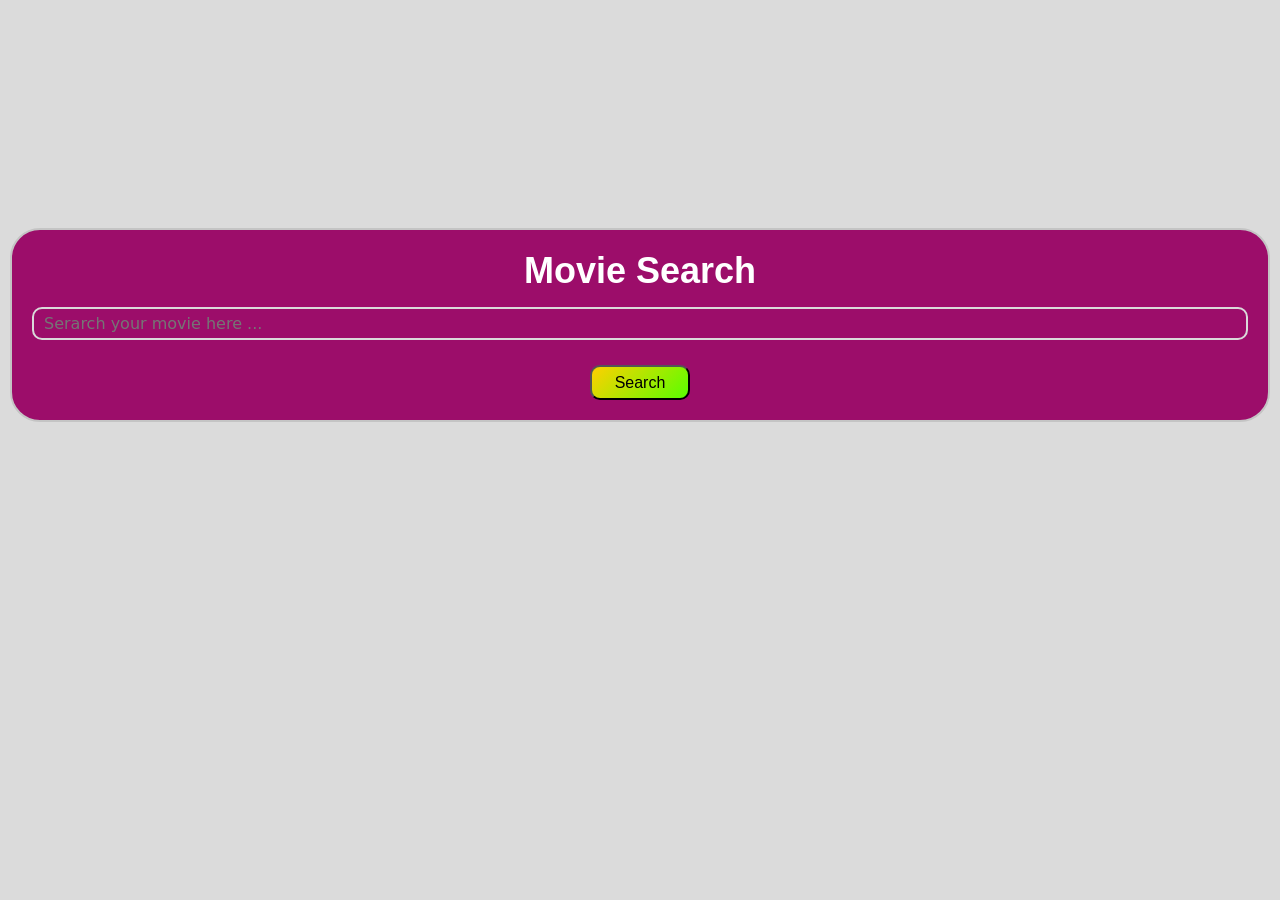
==== index.html @ 6d3d755a "Search" ====
<!doctype html>
<html lang="en">
  <head>
    <meta charset="UTF-8" />
    <meta name="viewport" content="width=device-width, initial-scale=1.0" />
    <title>Movie Search</title>
    <link rel="stylesheet" href="style.css" />
  </head>
  <body>
    <div class="all">
      <header>
        <h1>Movie Search</h1>
        <form action="">
          <input type="search" name="" id="" placeholder="Serarch your movie here ..."/>
          <a href="./load.html">
            <button class="search">Search</button>
          </a>
        </form>
      </header>
      
    </div>
  </body>
</html>
---- style.css ----
*{
    padding: 0;
    margin: 0;
    box-sizing: border-box;
}

body{
    font-family: sans-serif;
    
    background-color: #dbdbdb;
}

.all{
    /* margin: 0 auto; */
    /* padding: 20px; */
    height: 650px;
    width: 100%;
    max-width: 1440px;
    /* justify-items: center; */
    display: flex;
    justify-content: center;
    align-items: center;
    /* background-color: violet; */
    color: white;
}

header{
    width: 100%;
    border-radius: 30px;
    margin: 10px;
    padding: 20px;
    /* height: ; */
    background-color: #9c0d6a;
    /* justify-items: center; */
    border: 2px solid rgb(196, 196, 196);
    font-size: large;
    text-align: center;
    /* border: 1px solid black; */
}

h1{
    font-weight: 600;
    /* margin-top: 5px; */
    margin-bottom: 15px;
}

input{
    width: 100%;
    /* height: 30px; */
    margin-bottom: 25px;
    border-radius: 10px;
    background-color: transparent;
    outline: none;
    border: 2px solid #dadada;
    padding: 5px 10px;
    font-size: 16px;
    color: white;
    font-family: system-ui, -apple-system, BlinkMacSystemFont, 'Segoe UI', Roboto, Oxygen, Ubuntu, Cantarell, 'Open Sans', 'Helvetica Neue', sans-serif;
    
}

input:hover{
    /* border: 2px solid #727171; */
    font-weight: bold;
    text-decoration: none;
    /* outline: #fff93f; */
    outline: 1px solid #fff93f;
}

/* form{
    gap: 40px;
} */

.search{
    width: 100px;
    height: 35px;  /*  */
    background: linear-gradient(135deg,#ffd000, rgb(89, 255, 0)) ;
    border-radius: 10px;
    /* padding: px; */
    font-size: 16px;
    /* font-weight: larger; */
    cursor: pointer;
}
/* ====================================================

                        Load View
                
   ==================================================== */

.parent{
    width: 100%;
    border-radius: 30px;
    margin: 10px;
    padding: 20px;
    /* height: ; */
    background-color: rgb(156, 13, 13);
    /* justify-items: center; */
    border: 2px solid rgb(196, 196, 196);
    font-size: large;
    text-align: center;
    /* border: 1px solid black; */
}
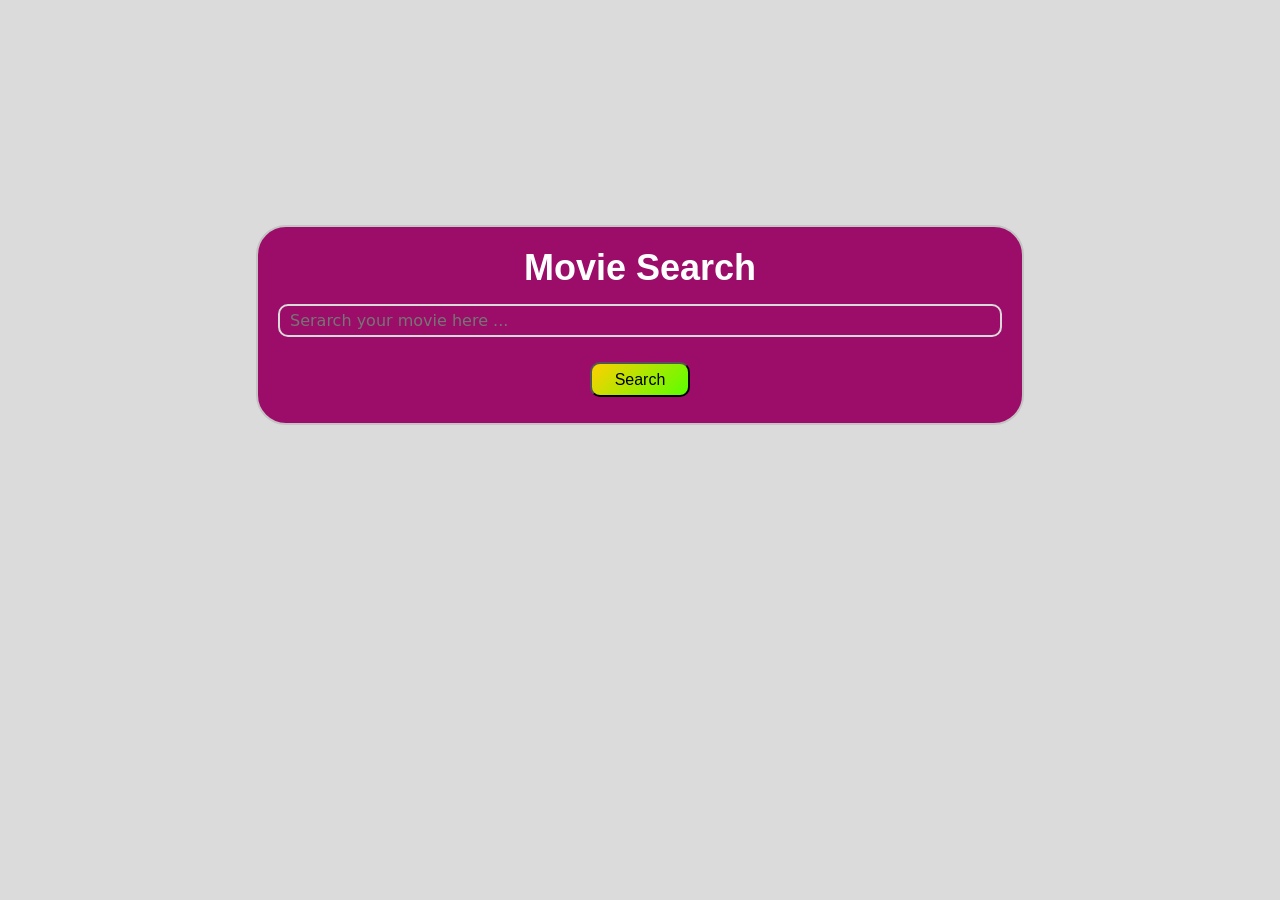
==== commit 0c4373fb: "media_quary" ====
--- a/index.html
+++ b/index.html
@@ -12,7 +12,7 @@
         <h1>Movie Search</h1>
         <form action="">
           <input type="search" name="" id="" placeholder="Serarch your movie here ..."/>
-          <a href="./load.html">
+          <a href="./result.html">
             <button class="search">Search</button>
           </a>
         </form>
--- a/style.css
+++ b/style.css
@@ -1,85 +1,96 @@
-*{
-    padding: 0;
-    margin: 0;
-    box-sizing: border-box;
+* {
+  padding: 0;
+  margin: 0;
+  box-sizing: border-box;
 }
 
-body{
-    font-family: sans-serif;
-    
-    background-color: #dbdbdb;
+body {
+  font-family: sans-serif;
+
+  background-color: #dbdbdb;
 }
 
-.all{
-    /* margin: 0 auto; */
-    /* padding: 20px; */
-    height: 650px;
-    width: 100%;
-    max-width: 1440px;
-    /* justify-items: center; */
-    display: flex;
-    justify-content: center;
-    align-items: center;
-    /* background-color: violet; */
-    color: white;
+.all {
+  /* margin: 0 auto; */
+  /* padding: 20px; */
+  width: 100%;
+  height: 650px;
+  max-width: 1440px;
+  /* justify-items: center; */
+  display: flex;
+  justify-content: center;
+  align-items: center;
+  /* background-color: violet; */
+  color: white;
 }
 
-header{
-    width: 100%;
-    border-radius: 30px;
-    margin: 10px;
-    padding: 20px;
-    /* height: ; */
-    background-color: #9c0d6a;
-    /* justify-items: center; */
-    border: 2px solid rgb(196, 196, 196);
-    font-size: large;
-    text-align: center;
-    /* border: 1px solid black; */
+header {
+  width: 100%;
+  border-radius: 30px;
+  margin: 10px;
+  padding: 20px;
+  /* height: ; */
+  background-color: #9c0d6a;
+  /* justify-items: center; */
+  border: 2px solid rgb(196, 196, 196);
+  font-size: large;
+  text-align: center;
+  /* border: 1px solid black; */
+
 }
 
-h1{
-    font-weight: 600;
-    /* margin-top: 5px; */
-    margin-bottom: 15px;
+h1 {
+  font-weight: 600;
+  /* margin-top: 5px; */
+  margin-bottom: 15px;
 }
 
-input{
-    width: 100%;
-    /* height: 30px; */
-    margin-bottom: 25px;
-    border-radius: 10px;
-    background-color: transparent;
-    outline: none;
-    border: 2px solid #dadada;
-    padding: 5px 10px;
-    font-size: 16px;
-    color: white;
-    font-family: system-ui, -apple-system, BlinkMacSystemFont, 'Segoe UI', Roboto, Oxygen, Ubuntu, Cantarell, 'Open Sans', 'Helvetica Neue', sans-serif;
-    
+input {
+  width: 100%;
+  /* height: 30px; */
+  margin-bottom: 25px;
+  border-radius: 10px;
+  background-color: transparent;
+  outline: none;
+  border: 2px solid #dadada;
+  padding: 5px 10px;
+  font-size: 16px;
+  color: white;
+  font-family:
+    system-ui,
+    -apple-system,
+    BlinkMacSystemFont,
+    "Segoe UI",
+    Roboto,
+    Oxygen,
+    Ubuntu,
+    Cantarell,
+    "Open Sans",
+    "Helvetica Neue",
+    sans-serif;
 }
 
-input:hover{
-    /* border: 2px solid #727171; */
-    font-weight: bold;
-    text-decoration: none;
-    /* outline: #fff93f; */
-    outline: 1px solid #fff93f;
+input:hover {
+  /* border: 2px solid #727171; */
+  font-weight: bold;
+  text-decoration: none;
+  /* outline: #fff93f; */
+  outline: 1px solid #fff93f;
 }
 
 /* form{
     gap: 40px;
 } */
 
-.search{
-    width: 100px;
-    height: 35px;  /*  */
-    background: linear-gradient(135deg,#ffd000, rgb(89, 255, 0)) ;
-    border-radius: 10px;
-    /* padding: px; */
-    font-size: 16px;
-    /* font-weight: larger; */
-    cursor: pointer;
+.search {
+  width: 100px;
+  height: 35px; /*  */
+  background: linear-gradient(135deg, #ffd000, rgb(89, 255, 0));
+  border-radius: 10px;
+  /* padding: px; */
+  font-size: 16px;
+  /* font-weight: larger; */
+  cursor: pointer;
 }
 /* ====================================================
 
@@ -87,16 +98,32 @@
                 
    ==================================================== */
 
-.parent{
-    width: 100%;
+.parent {
+  width: 100%;
+  border-radius: 30px;
+  margin: 10px;
+  padding: 20px;
+  /* height: ; */
+  background-color: rgb(156, 13, 13);
+  /* justify-items: center; */
+  border: 2px solid rgb(196, 196, 196);
+  font-size: large;
+  text-align: center;
+  /* border: 1px solid black; */
+}
+
+@media screen and (max-width: 1440px) {
+  header {
+    width: 60%;
     border-radius: 30px;
     margin: 10px;
     padding: 20px;
-    /* height: ; */
-    background-color: rgb(156, 13, 13);
+    height: 200px;
+    background-color: #9c0d6a;
     /* justify-items: center; */
     border: 2px solid rgb(196, 196, 196);
     font-size: large;
     text-align: center;
     /* border: 1px solid black; */
-}+  }
+}
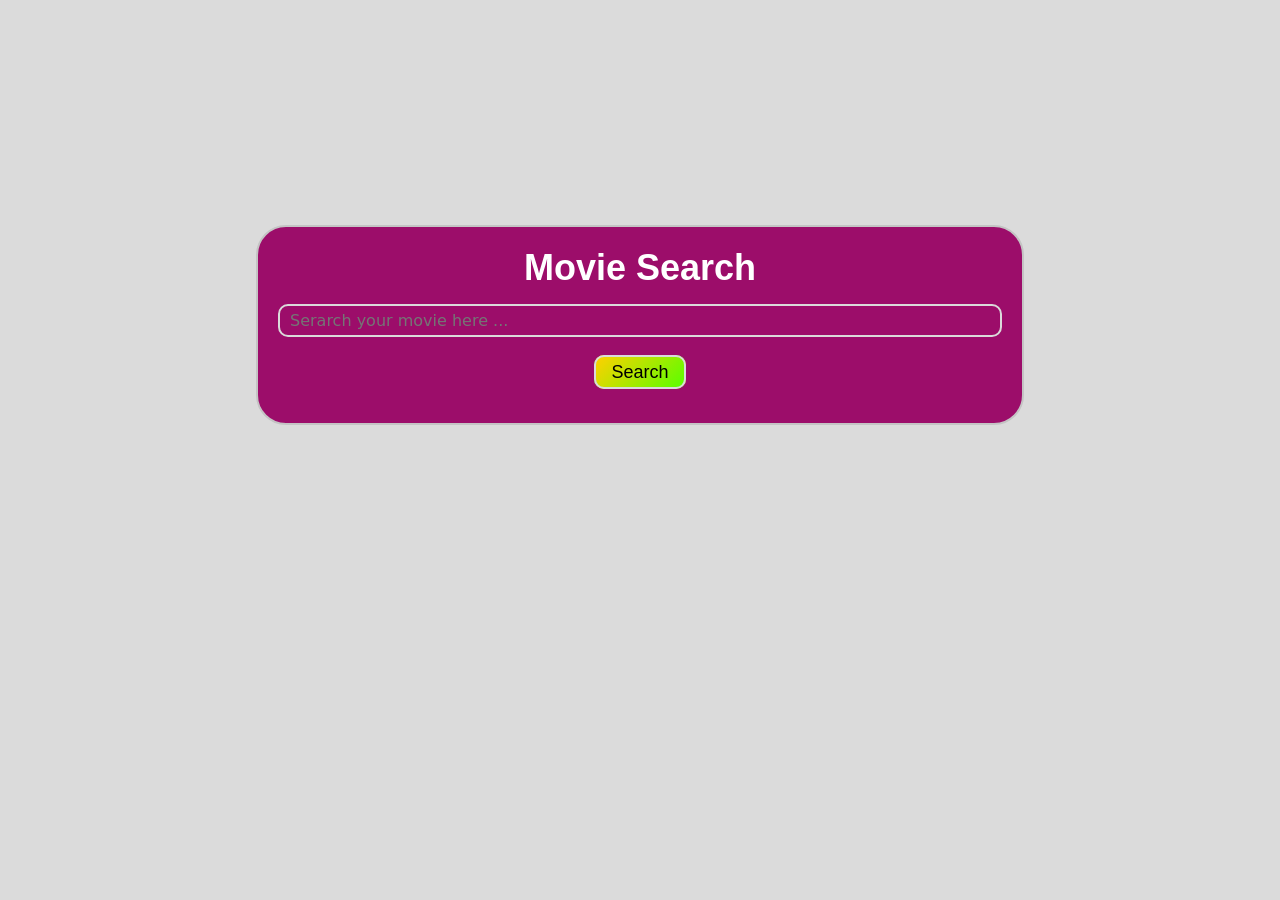
==== commit 55935cf8: "link-html" ====
--- a/index.html
+++ b/index.html
@@ -12,8 +12,8 @@
         <h1>Movie Search</h1>
         <form action="">
           <input type="search" name="" id="" placeholder="Serarch your movie here ..."/>
-          <a href="./result.html">
-            <button class="search">Search</button>
+          <a href="./result.html" class="search">
+             Search
           </a>
         </form>
       </header>
--- a/style.css
+++ b/style.css
@@ -6,8 +6,10 @@
 
 body {
   font-family: sans-serif;
-
   background-color: #dbdbdb;
+  margin: 0 auto;
+  max-width: 1440px;
+  width: 100%;
 }
 
 .all {
@@ -35,8 +37,7 @@
   border: 2px solid rgb(196, 196, 196);
   font-size: large;
   text-align: center;
-  /* border: 1px solid black; */
-
+ 
 }
 
 h1 {
@@ -85,12 +86,18 @@
 .search {
   width: 100px;
   height: 35px; /*  */
+  padding: 5px 15px;
   background: linear-gradient(135deg, #ffd000, rgb(89, 255, 0));
   border-radius: 10px;
   /* padding: px; */
   font-size: 16px;
   /* font-weight: larger; */
+  text-decoration: none;
   cursor: pointer;
+  border: 2px solid #dadada;
+  color: black;
+  font-size: large;
+  font-weight: 500;
 }
 /* ====================================================
 
@@ -112,11 +119,21 @@
   /* border: 1px solid black; */
 }
 
-@media screen and (max-width: 1440px) {
+@media screen and (max-width: 2560px) {
+  .all {
+    width: 100%;
+    max-width: 1440px;
+    display: flex;
+    justify-content: center;
+    align-items: center;
+    /* background-color: violet; */
+    color: white;
+  }
+
   header {
     width: 60%;
     border-radius: 30px;
-    margin: 10px;
+    margin: 50px;
     padding: 20px;
     height: 200px;
     background-color: #9c0d6a;
@@ -127,3 +144,29 @@
     /* border: 1px solid black; */
   }
 }
+
+@media screen and (max-width: 768px) {
+  .all {
+    width: 100%;
+    max-width: 1440px;
+    display: flex;
+    justify-content: center;
+    align-items: center;
+    /* background-color: violet; */
+    color: white;
+  }
+
+  header {
+    width: 90%;
+    border-radius: 30px;
+    margin: 20px;
+    padding: 20px;
+    height: 200px;
+    background-color: #9c0d6a;
+    /* justify-items: center; */
+    border: 2px solid rgb(196, 196, 196);
+    font-size: large;
+    text-align: center;
+    /* border: 1px solid black; */
+  }
+}
